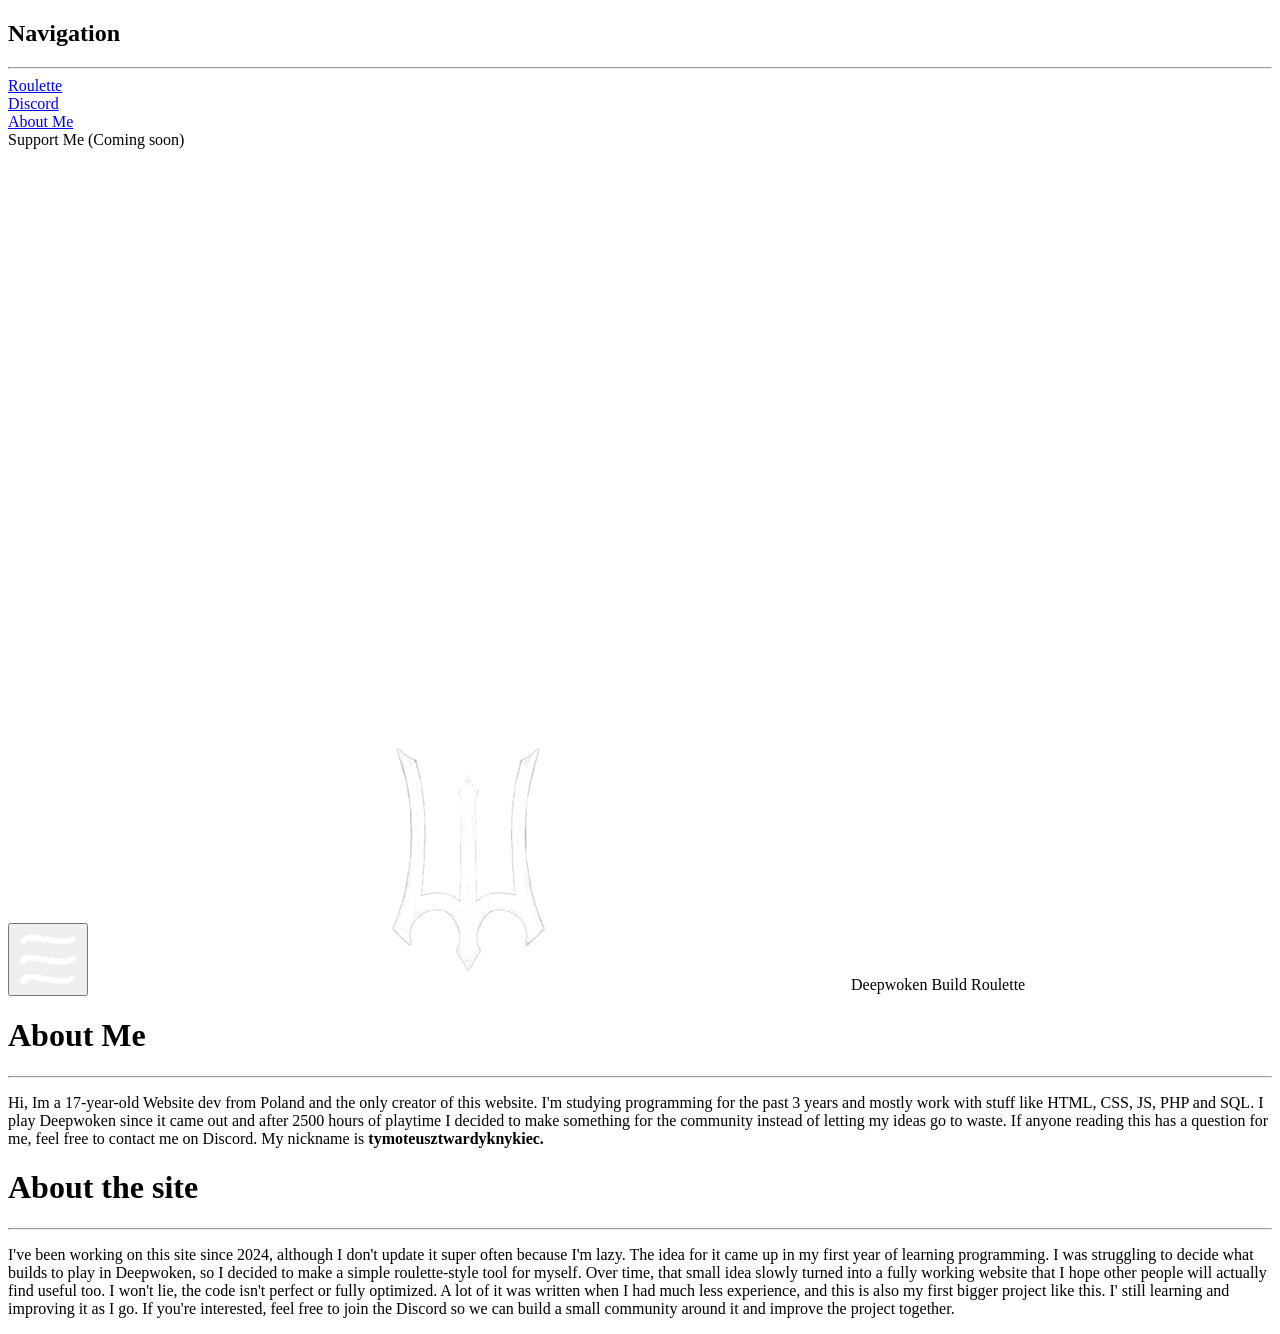
==== aboutme.html @ 5e497ee6 "Add files via upload" ====
<!DOCTYPE html>
<html lang="en">

<head>
    <meta charset="UTF-8">
    <meta name="viewport" content="width=device-width, initial-scale=1.0">
    <title>Document</title>
    <link rel="stylesheet" href="css\styleaboutme.css">
    <script>
        function toggleMenu() {
            const sideMenu = document.getElementById('side-menu');
            if (sideMenu.classList.contains('hidden')) {
                sideMenu.classList.remove('hidden');
                sideMenu.classList.add('visible');
            } else {
                sideMenu.classList.remove('visible');
                sideMenu.classList.add('hidden');
            }
        }
    </script>
</head>

<body>
    <nav id="side-menu" class="hidden">
        <h2>Navigation</h2>
        <hr>
        <div id="menu-roulette" class="nav-option">
            <a href="index.html">Roulette</a></div>
        <div id="menu-discord" class="nav-option"><a href="https://discord.gg/2CKKb77QdM" target="_blank">Discord</a>
        </div>
        <div id="menu-about-me" class="nav-option"><a href="aboutme.html">About Me</a></div>
        <div id="menu-support-me" class="nav-option">Support Me (Coming soon)</div>
    </nav>
    <header><button id="menu-button" onclick="toggleMenu()"><img src="images/menu.png"></button>
        <img src="images/favicon.png" alt="Favicon" id="logo">
        Deepwoken Build Roulette
    </header>
    <main>
        <div id="aboutme">
            <h1>About Me</h1>
            <hr>
            <p> Hi, Im a 17-year-old Website dev from Poland and the only creator of this website. 
                I'm studying programming for the past 3 years and mostly work with stuff like HTML, CSS, JS, PHP and SQL. 
                I play Deepwoken since it came out and after 2500 hours of playtime I decided to make something for the community instead of letting my ideas go to waste. 
                If anyone reading this has a question for me, feel free to contact me on Discord. My nickname is <b>tymoteusztwardyknykiec.</b>
            </p>
        </div>
        <div id="aboutsite">
            <h1>About the site</h1>
            <hr>
            <p> I've been working on this site since 2024, although I don't update it super often because I'm lazy.
                The idea for it came up in my first year of learning programming. I was struggling to decide what builds to play in Deepwoken, so I decided to make a simple roulette-style tool for myself. 
                Over time, that small idea slowly turned into a fully working website that I hope other people will actually find useful too.
                I won't lie, the code isn't perfect or fully optimized. A lot of it was written when I had much less experience, and this is also my first bigger project like this. 
                I' still learning and improving it as I go.
                If you're interested, feel free to join the Discord so we can build a small community around it and improve the project together.
            </p>
        </div>
    </main>
</body>
</html>
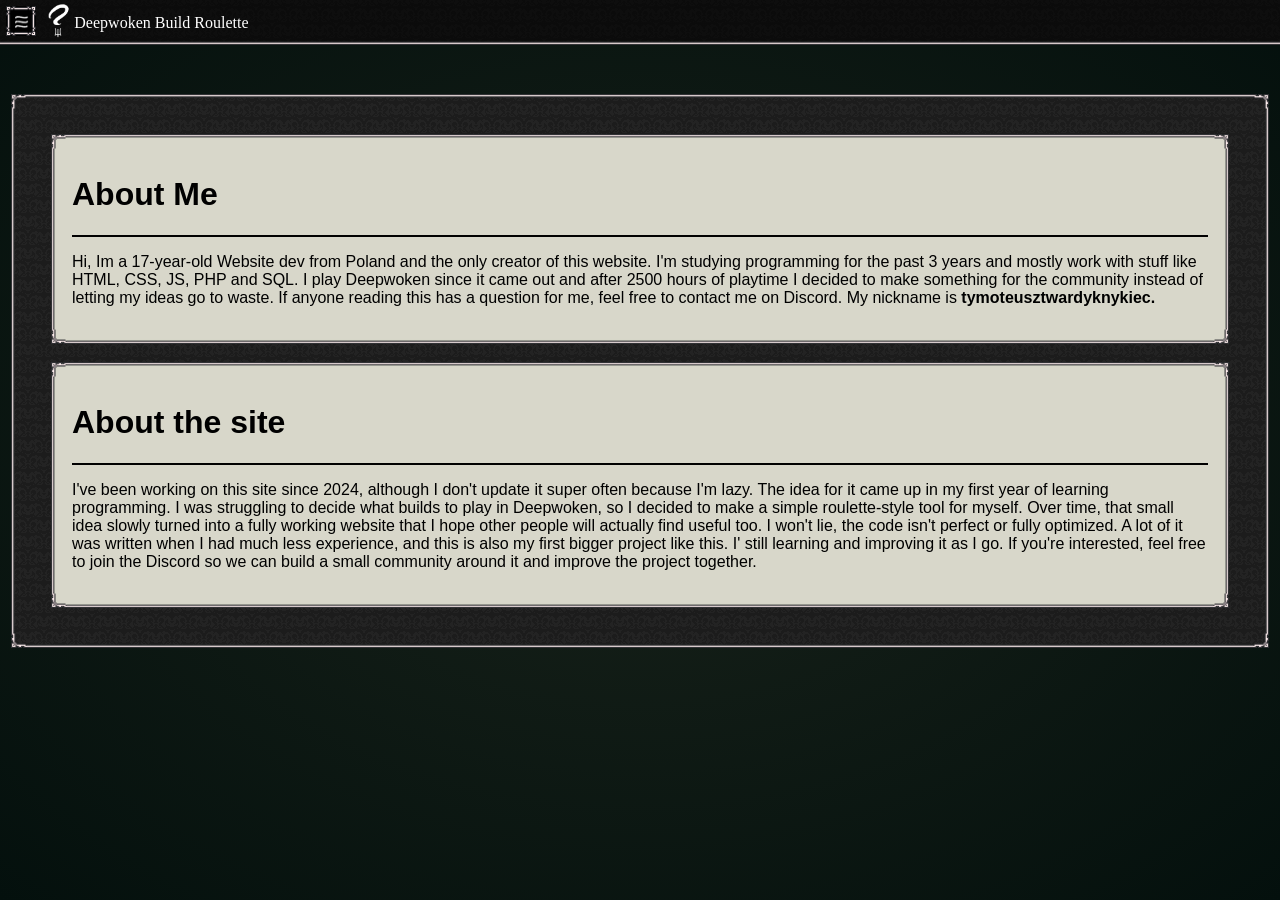
==== commit 53764d26: "Add files via upload" ====
--- a/aboutme.html
+++ b/aboutme.html
@@ -4,7 +4,8 @@
 <head>
     <meta charset="UTF-8">
     <meta name="viewport" content="width=device-width, initial-scale=1.0">
-    <title>Document</title>
+    <title>Deepwoken Build Roulette</title>
+    <link rel="icon" href="images/favicon.png">
     <link rel="stylesheet" href="css\styleaboutme.css">
     <script>
         function toggleMenu() {
